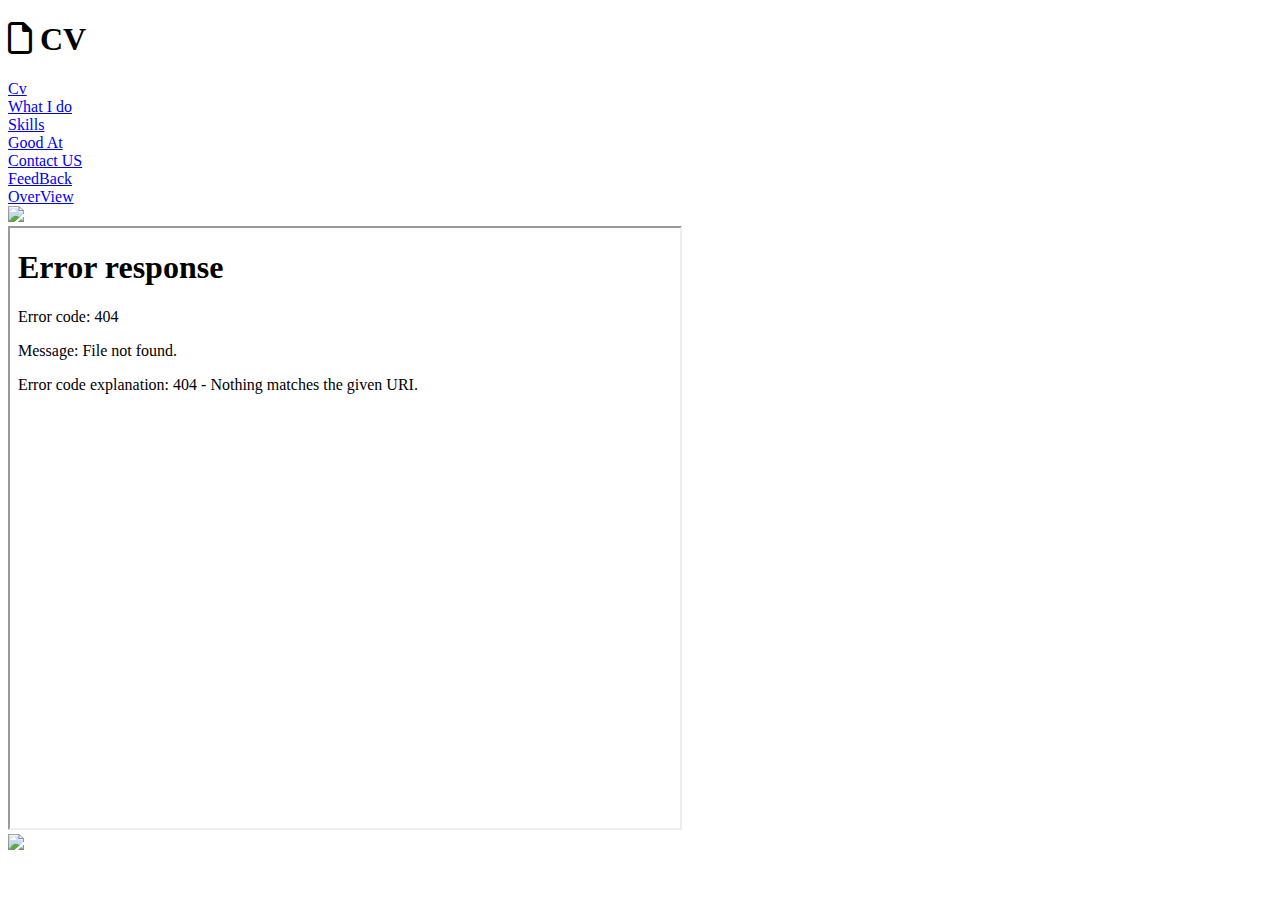
==== index.html @ 9e08e68d "server live" ====
<!DOCTYPE html>
<html lang="en">
<head>
    <meta charset="UTF-8">
    <meta name="viewport" content="width=device-width, initial-scale=1.0">
    <link rel="stylesheet" href="https://cdnjs.cloudflare.com/ajax/libs/font-awesome/6.4.0/css/all.min.css">
    <link rel="stylesheet" href="./css/style.css">
    <title>profile</title>
</head>
<body>
    <header>
        <h1><i class="fa-regular fa-file"></i>  CV </h1>
        <nav class="nav-bar">
            <div class="nav-container">
                <div><a  href="./html/cv.html" target="iframe_content">Cv</a></div>
                <div><a  href="./html/whatido.html" target="iframe_content">What I do</a></div>
                <div><a  href="./html/skills.html" target="iframe_content">Skills</a></div>
                <div><a  href="./html/good-at.html" target="iframe_content">Good At</a></div>
                <div> <a  href="./html/contact.html" target="iframe_content">Contact US</a></div>
                <div> <a  href="./html/feedback.html" target="iframe_content">FeedBack</a></div>
                <div><a href="./html/overview.html" target="iframe_content">OverView</a></div>
        
            </div>
        </nav>
    </header>
    <section class="section-content">
        <div class="content left-side"><img src="./img/imgIti.png"></div>
        <div id="content" class="content main-side">
            <iframe width="670px" height="600px" src="./html/cv.html" name="iframe_content"></iframe>
        </div>
        <div class="content right-side"><img src="./img/imgIti.png"></div>

        <div class="clr"></div>
    </section>



</body>
</html>
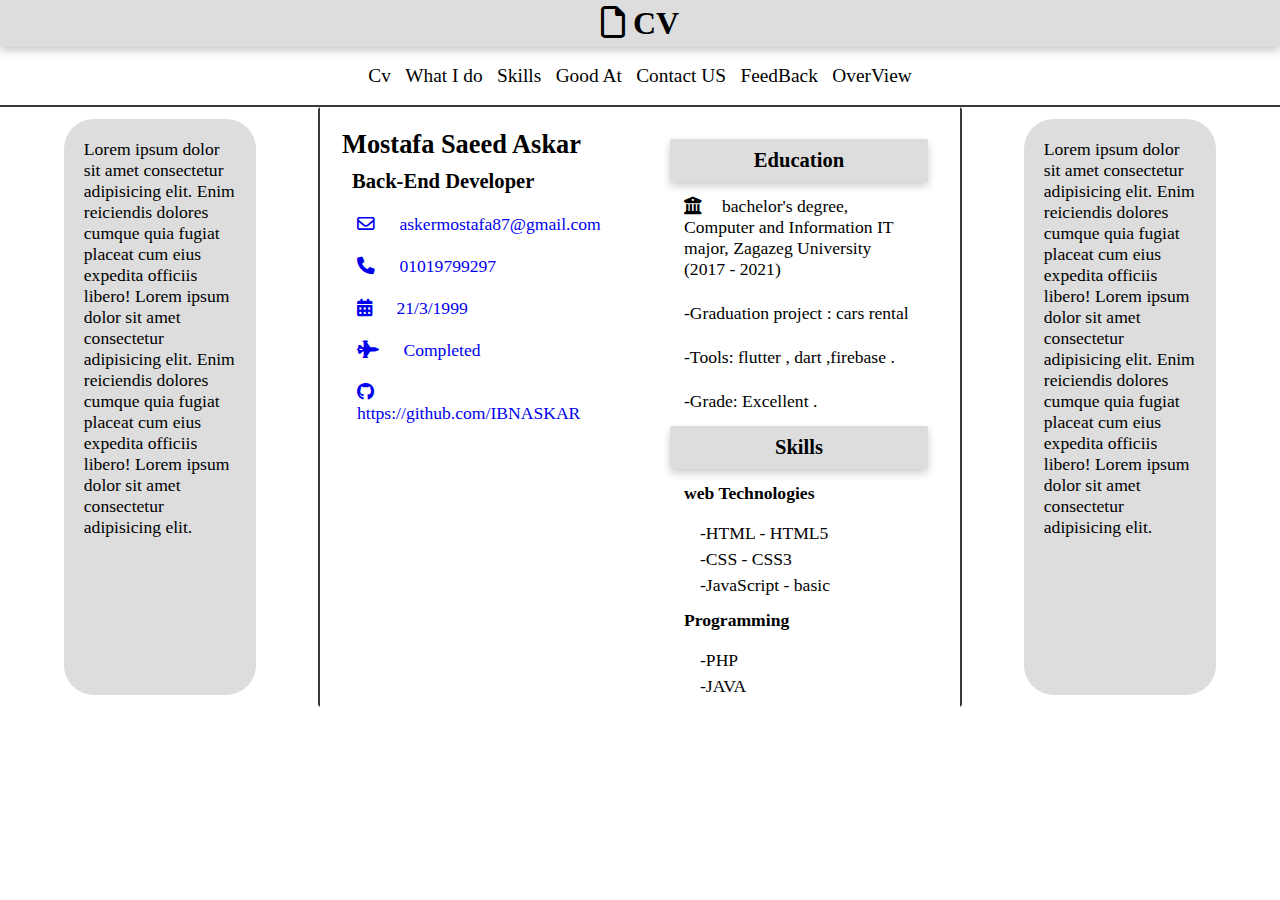
==== commit e0413ccf: "after upgrade" ====
--- a/index.html
+++ b/index.html
@@ -24,11 +24,25 @@
         </nav>
     </header>
     <section class="section-content">
-        <div class="content left-side"><img src="./img/imgIti.png"></div>
+        <div class="content left-side">
+            <p>Lorem ipsum dolor sit amet consectetur adipisicing elit.
+                Enim reiciendis dolores cumque quia fugiat placeat cum eius expedita officiis libero!
+                Lorem ipsum dolor sit amet consectetur adipisicing elit.
+                Enim reiciendis dolores cumque quia fugiat placeat cum eius expedita officiis libero!
+                Lorem ipsum dolor sit amet consectetur adipisicing elit.
+            </p>
+        </div>
         <div id="content" class="content main-side">
             <iframe width="670px" height="600px" src="./html/cv.html" name="iframe_content"></iframe>
         </div>
-        <div class="content right-side"><img src="./img/imgIti.png"></div>
+        <div class="content right-side">
+            <p>Lorem ipsum dolor sit amet consectetur adipisicing elit.
+            Enim reiciendis dolores cumque quia fugiat placeat cum eius expedita officiis libero!
+            Lorem ipsum dolor sit amet consectetur adipisicing elit.
+            Enim reiciendis dolores cumque quia fugiat placeat cum eius expedita officiis libero!
+            Lorem ipsum dolor sit amet consectetur adipisicing elit.
+            </p>
+        </div>
 
         <div class="clr"></div>
     </section>
--- a/css/style.css
+++ b/css/style.css
@@ -0,0 +1,131 @@
+@import url('https://fonts.googleapis.com/css2?family=Poppins:ital,wght@0,100;0,200;0,300;0,400;0,500;0,600;0,700;0,800;0,900;1,100;1,200;1,300;1,400;1,500;1,600;1,700;1,800;1,900&family=Rubik+80s+Fade&display=swap');
+
+*{
+    box-sizing: border-box;
+    padding: 0;
+    margin: 0;
+}
+
+header>h1 {
+    text-align: center;
+    background-color: #dddddd;
+    color: black;
+    padding: 5px 0; 
+    box-shadow:  0 4px 8px 0 rgba(0,0,0,0.2);
+    /* border-bottom: #3a3838 solid 2px; */
+    /* background-color: gray; */
+}
+.nav-bar{
+    width: 100%;
+    /* background-color: aqua; */
+    text-align: center;
+    padding: 8px;
+    border-bottom: #3a3838 solid 2px;
+}
+.nav-container{
+    width: 90%;
+    margin: auto;
+}
+.nav-bar div {
+    display: inline-block;
+    font-size: 1.1em;
+    padding: 5px;
+}
+.nav-bar div a {
+text-decoration: none;
+color: black;
+}
+.nav-bar div a:hover {
+    text-decoration:underline ;
+    color: rgb(8, 6, 122);
+    }
+
+.section-content {
+    width: 100%;
+    /* background-color: forestgreen;  */
+}
+
+.content {
+float: left;
+border: 2px solid #fff;
+/* width: 25%; */
+height: 600px;
+/* background-color: aquamarine; */
+
+}
+.clr {
+ clear: both;
+}
+/* .content .main-side{
+    width: 50%;
+    background-color: rgb(2, 1, 1);
+    float: left;
+    
+   
+} */
+
+
+.left-side{
+    width: 25%;
+    float: left;
+    border-right: #3a3838 solid 2px;
+    background-color: #fff;
+    padding: 10px;
+}
+.left-side p {
+    font-size: 1.1em;
+    background-color: #dddddd;
+    border: none;
+    border-radius: 30px;
+    width:65%;
+    margin: auto;
+    height: 100%;
+    padding: 20px;
+    overflow: hidden;
+}
+.left-side img {
+    width: 100%;
+    height: 100%;
+    border: #fff solid 2px;
+    border-radius: 5%; 
+    background-size: cover;
+}
+.main-side{
+    width: 50%;
+    /* background-color: rgb(206, 145, 12); */
+    border: #fff solid 2px;
+    border-radius: 5%; 
+    float: left;
+}
+.main-side iframe {
+    width: 100%;
+    border: none;
+    text-decoration: none;
+}
+.right-side{
+    width: 25%;
+    height: 600px;
+    padding: 10px;
+    float: right;
+    border-left: #3a3838 solid 2px;
+    background-color:#fff;
+    
+}
+.right-side p {
+    font-size: 1.1em;
+    background-color: #dddddd;
+    border: none;
+    border-radius: 30px;
+    width: 65%;
+    margin: auto;
+    height: 100%;
+    padding: 20px;
+    overflow: hidden;
+}
+.right-side img {
+    width: 100%;
+    height: 100%;
+    border: #fff solid 2px;
+    border-radius: 5%; 
+    background-size: cover;
+}